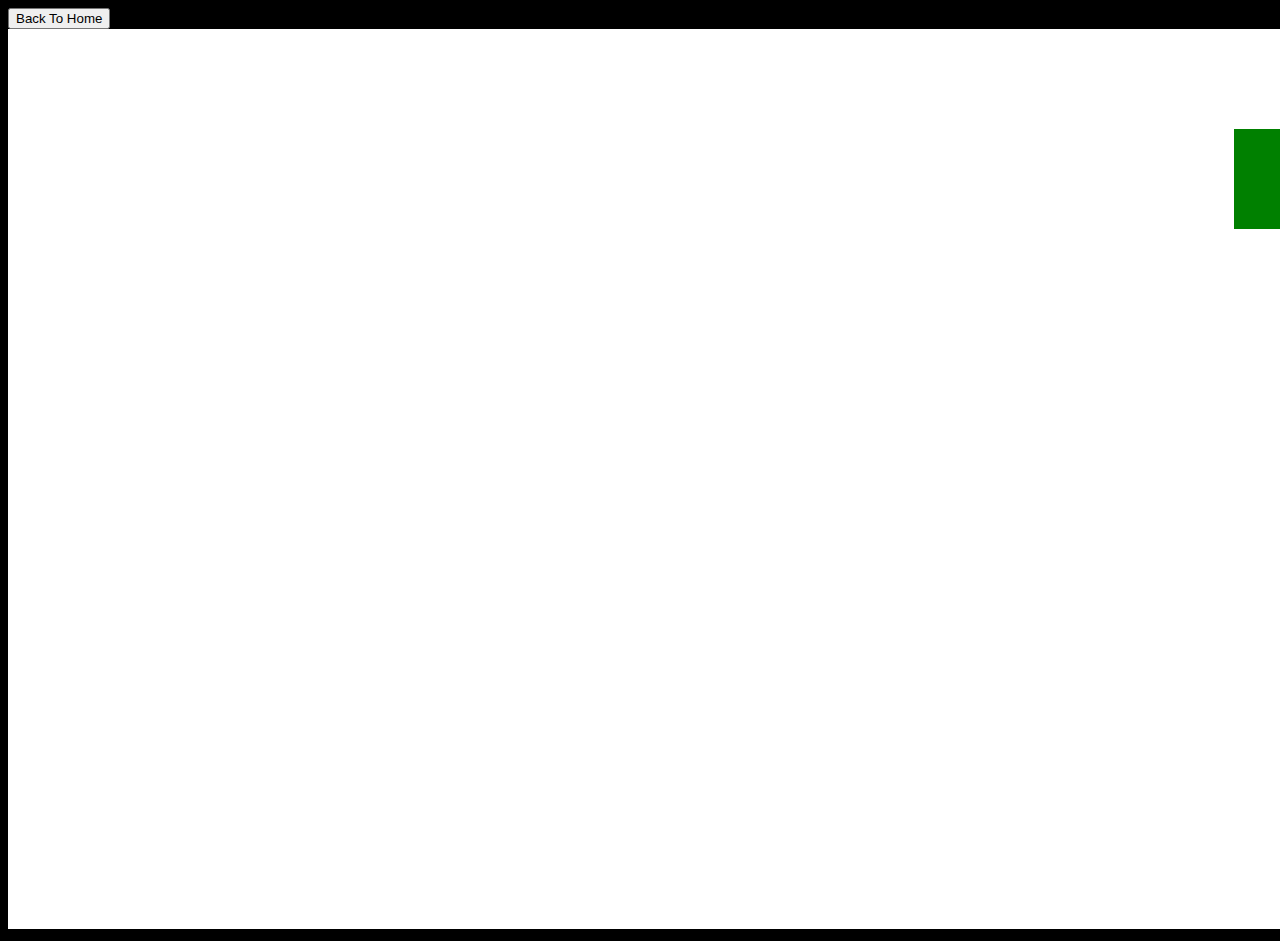
==== week1/index.html @ 6d293615 "Files" ====
<!DOCTYPE html>
<html>

<head>
    <meta charset="UTF-8">
    <meta name="viewport" content="width=device-width, initial-scale=1">
    <title>
      WWTBA PokerNaire
    </title>
    <link rel="stylesheet" href="index.css">
</head>

<body>
  <button onClick="home()">Back To Home</button>
  <canvas width = 600 height= 600></canvas>
  <script src="index.js"></script>
</body>

</html>
---- week1/index.css ----
body {
  background-color: black;
}
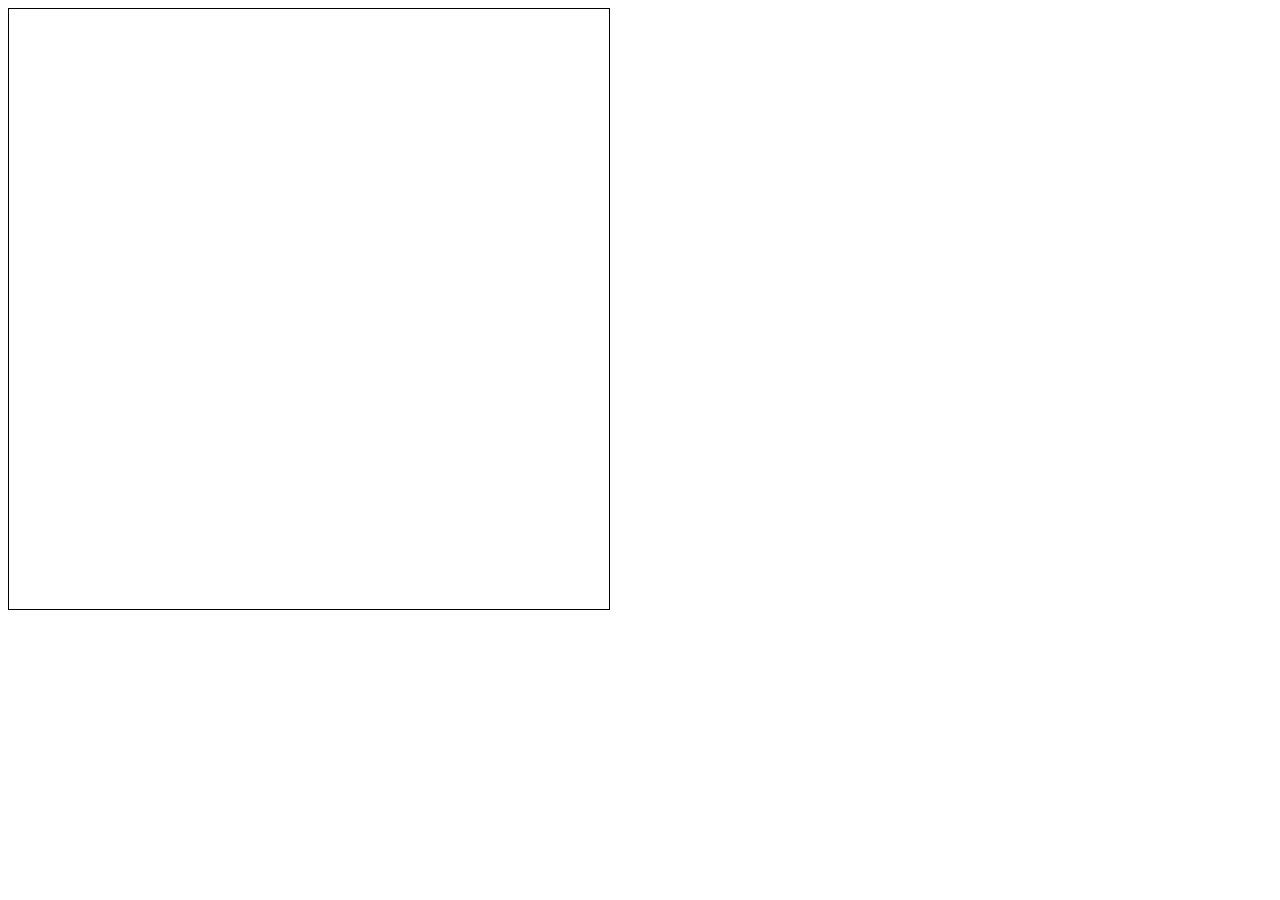
==== commit bfa89c3b: "JSON Metadata" ====
--- a/week1/index.html
+++ b/week1/index.html
@@ -11,7 +11,6 @@
 </head>
 
 <body>
-  <button onClick="home()">Back To Home</button>
   <canvas width = 600 height= 600></canvas>
   <script src="index.js"></script>
 </body>
--- a/week1/index.css
+++ b/week1/index.css
@@ -1,3 +1,3 @@
-body {
-  background-color: black;
+canvas {
+  border: 1px solid black;
 }